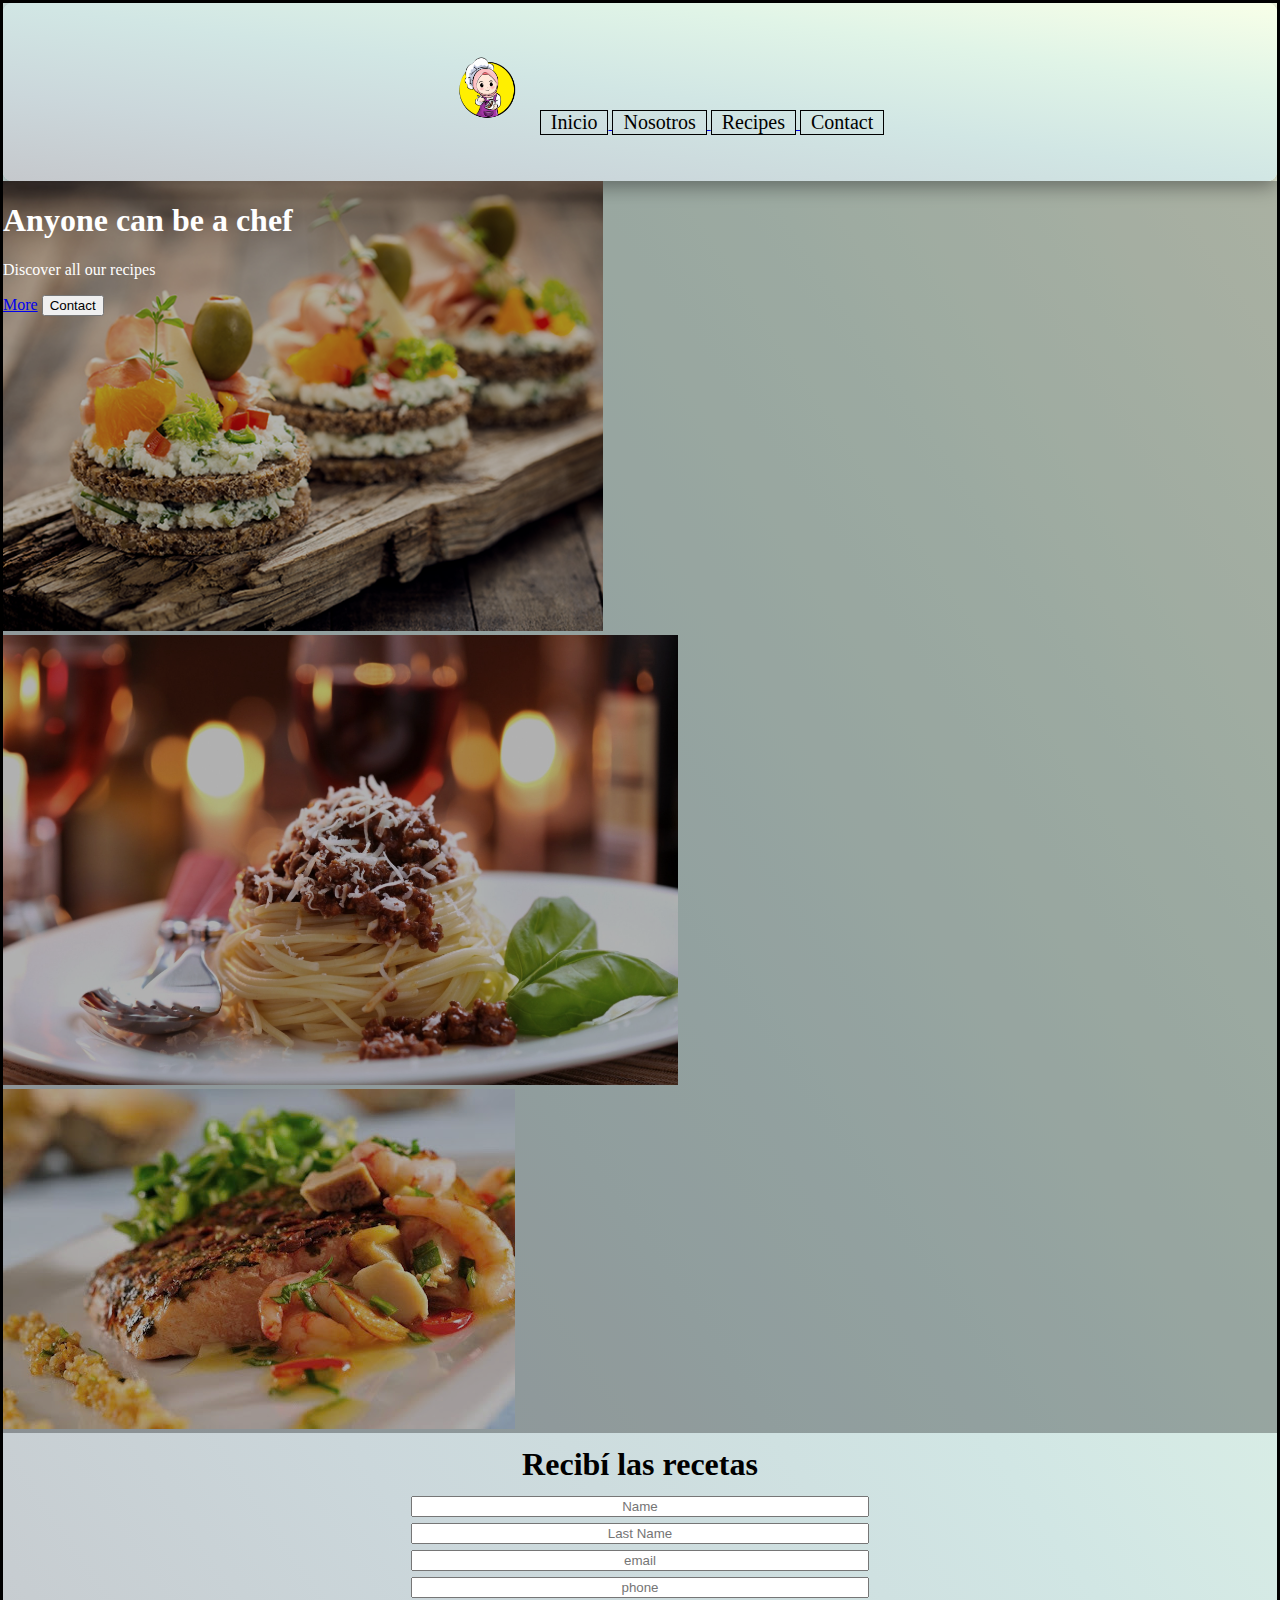
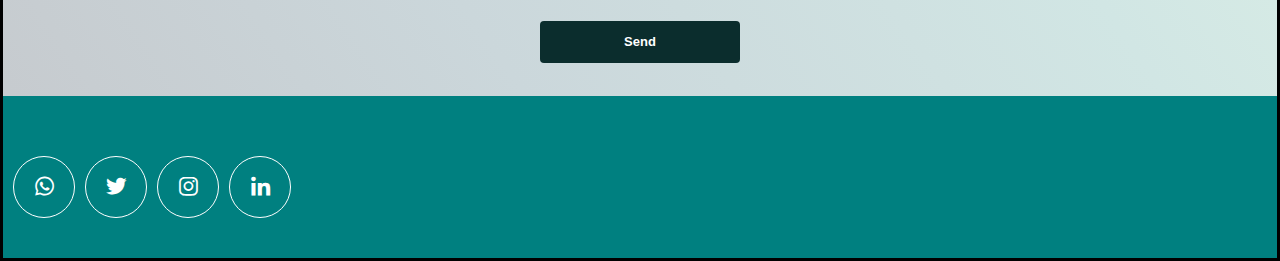
==== index.html @ 89fefa61 "edit-us-recipes-contact-add-new-style-in-footer" ====
<!DOCTYPE html>
<html lang="en">

<head>
    <meta charset="UTF-8">
    <meta http-equiv="X-UA-Compatible" content="IE=edge">
    <meta name="viewport" content="width=device-width, initial-scale=1.0">
    <link rel="stylesheet" href="./styles.css">
    <!-- Bootstrap CSS -->
    <link rel="stylesheet" href="https://stackpath.bootstrapcdn.com/bootstrap/4.1.3/css/bootstrap.min.css"
        integrity="sha384-MCw98/SFnGE8fJT3GXwEOngsV7Zt27NXFoaoApmYm81iuXoPkFOJwJ8ERdknLPMO" 
        crossorigin="anonymous">
        <link href="https://unpkg.com/boxicons@2.1.4/css/boxicons.min.css" rel="stylesheet" />
</head>
</head>
    <title>Page-proyect-receips</title>
</head>

<body class="body-date" data-spy="scroll" data-target="#navbar" data-offset="57">
    <header>


        <div class="Navbar">
            <nav>

                <ul>
                    <li>
                        <a href="#">
                            <img class="Logo" src="./assets/Logo.png.png" alt="Logo-png">

                        </a>
                    </li>


                    <a href="index.html">
                        <li class="buttom-navbar">Inicio</li>
                    </a>
                    <a href="./nosotros.html">
                        <li class="buttom-navbar">Nosotros</li>
                    </a>
                    <a href="./card.html">
                        <li class="buttom-navbar">Recipes</li>
                    </a>
                    <a href="./contactanos.html">
                        <li class="buttom-navbar">Contact</li>
                    </a>
                </ul>
            </nav>
        </div>
    </header>
    <main id="main">
        <div id="carousel" class="carousel slide carousel-fade" data-ride="carousel" data-pause="false">
            <div class="carousel-inner">
                <div class="carousel-item active">
                    <img class="d-block w-100" src="./assets/image1.jpg" alt="food 1">
                </div>
                <div class="carousel-item">
                    <img class="d-block w-100" src="./assets/image2.jpeg" alt="food 2">
                </div>
                <div class="carousel-item">
                    <img class="d-block w-100" src="./assets/image3.jpg" alt="food 3">
                </div>
                <div class="overlay">
                    <div class="container">
                        <div class="row align-items-center">
                            <div class="col-md-6 offset-md-6 text-center text-md-right">
                                <h1>Anyone can be a chef </h1>
                                <p class="d-none d-md-block">
                                    Discover all our recipes
                                </p>
                                <a href="#" class="btn btn-outline-light" data-toggle="modal">More</a>
                                <button type="button" class="btn btn-platzi" data-toggle="modal"
                                    data-target="#modalCompra">Contact</button>
                            </div>
                        </div>
                    </div>
                </div>
            </div>
        </div>
    </main>



    <div class="container-sm">
        <h1 class="Title-form">Recibí las recetas</h1>
        <input placeholder="Name" class="form-input" type="text">
        <input placeholder="Last Name" class="form-input" type="text">
        <input placeholder="email" class="form-input" type="text">
        <input placeholder="phone" class="form-input" type="text">
        <button placeholder="enviar" class="button-send">Send</button>
    </div>




    <footer id="contacto">
        <div class="contenedor footer-content">

            <div class="social-media">
                <a href="https://play.google.com/store/apps/details?id=com.whatsapp&hl=es_AR&gl=US" class="social-media-icon">
                    <i class="bx bxl-whatsapp"></i>
                </a>
                <a href="https://twitter.com/" class="social-media-icon">
                    <i class='bx bxl-twitter'></i>
                </a>
                <a href="https://www.instagram.com/" class="social-media-icon">
                <i class="bx bxl-instagram"></i>
                </a>
                <a href="https://www.linkedin.com/" class="social-media-icon">
                    <i class='bx bxl-linkedin'></i>
                </a>
            </div>
        </div>
    </footer>


    <!-- Optional JavaScript -->
    <!-- jQuery first, then Popper.js, then Bootstrap JS -->
    <script src="https://code.jquery.com/jquery-3.3.1.slim.min.js"
        integrity="sha384-q8i/X+965DzO0rT7abK41JStQIAqVgRVzpbzo5smXKp4YfRvH+8abtTE1Pi6jizo" crossorigin="anonymous">
        </script>
    <script src="https://cdnjs.cloudflare.com/ajax/libs/popper.js/1.14.3/umd/popper.min.js"
        integrity="sha384-ZMP7rVo3mIykV+2+9J3UJ46jBk0WLaUAdn689aCwoqbBJiSnjAK/l8WvCWPIPm49" crossorigin="anonymous">
        </script>
    <script src="https://stackpath.bootstrapcdn.com/bootstrap/4.1.3/js/bootstrap.min.js"
        integrity="sha384-ChfqqxuZUCnJSK3+MXmPNIyE6ZbWh2IMqE241rYiqJxyMiZ6OW/JmZQ5stwEULTy" crossorigin="anonymous">
        </script>
    <script src="index.js"></script>
</body>

</html>
---- styles.css ----
body{
  margin: auto;
  background-image: linear-gradient(to right top, #c5c8cc, #cbd7db, #d1e6e4, #e0f4e7, #f8ffe8);
  border: solid;
}

nav {
  
  background-image: linear-gradient(to right top, #c5c8cc, #cbd7db, #d1e6e4, #e0f4e7, #f8ffe8);
    border-radius: 9px;
    padding: 30px;
    box-shadow: 0 5px 20px rgba(0, 0, 0, 0.4);
    text-align: center;
    display: block;
  }

  nav ul li {
    display: inline-block;
    list-style: none;
    font-size: 20px;
    padding: 0 10px;
    margin:  0px;
    cursor: pointer;
    position: relative;
    text-decoration: none;
    color:black;
    
  }
a :hover {
    background-color: #B39DDB;
    color: #ffffff;
 
    
}

  
  #main .carousel-inner img {
    max-height: 50vh;
    object-fit: cover;
    filter: grayscale(20%);
  }
  
  #carousel {
    position: relative;
  }
  
  #carousel .overlay {
    position: absolute;
    top: 0;
    bottom: 0;
    left: 0;
    right: 0;
    background-color: rgba(0, 0, 0, 0.3);
    color: white;
  }
  
  
  #carousel .overlay .container,
  #carousel .overlay .row {
    height: 100%;
  }
  
#place-time {
    background-color: #3c9d9b;
    color: white;
    margin: 0%;
  
  }
  
 #place-time img {
    max-width: 100%;
    
  }
.Logo{
    width: 80px;
    height: auto;
  }




.buttom-navbar{
    border: 1px solid black;
}

.Title-form{
text-align:center;
color:black;
font-size:2rem;
margin:0px;
padding: 10px;
 }

.form{
flex-direction: column;
width: 100%;
justify-content: center;
display: flex;
align-items: center;
justify-content: center;
margin:40px;


 }
.form-input{
width: 450px;
text-align: center;
margin: 3px;
}
.container-sm{
text-align: center;
margin: 3px;
display: flex;
flex-direction: column;
align-items: center;
}

.button-send{
 background-color:#0b2d2d;
 border:0px;
 border-radius:4px;color:#ffffff;
 display:inline-block;
 font-family:sans-serif;
 font-size:13px;
 font-weight:bold;
 line-height:40px;
 text-align:center;
 text-decoration:none;
 width:200px;
 margin-top: 20px;
 margin-bottom: 30px;
}
.form-control{
margin: 5%;
}

.container-cards{
 align-items:center;
 display: flex;
 margin: 5% 20% ;

}

.card{
  display: block;
  text-align: center;
  margin: 10px;

  background-color: #0e728b;
}

div.link-navegation{
  display: flex;
  align-items: center;
  margin-left: 40%;
}
/* CARD NOSOTROS */

.link-navegation a{
  margin: 5px;
  text-decoration: underline;
}


/*footer*/

.footer {
    background: hsl(172, 66%, 37%);
    padding-bottom: 0.1px;
}

.footer-content {
    display: flex;
    align-items: center;
    flex-wrap: wrap;
    padding-top: 60px;
    padding-bottom: 40px;
}


.social-media {
    width: 50%;
    display: flex;
    justify-content: flex-start;
}

.social-media-icon {
    display: inline-block;
    margin-left: 10px;
    width: 60px;
    height: 60px;
    border: 1px solid white;
    border-radius: 50%;
    text-align: center;
    color: white
}

.social-media-icon:hover {
    background-color: #fff;
}

.social-media-icon i {
    font-size:25px;
    line-height: 60px;
}

.line {
    width: 90%;
    max-width: 1200px;
    margin: 40px auto;
    height: 3px;
    background-color: white;
    margin-bottom: 60px;


}
#contacto{
  background-color: teal;
}
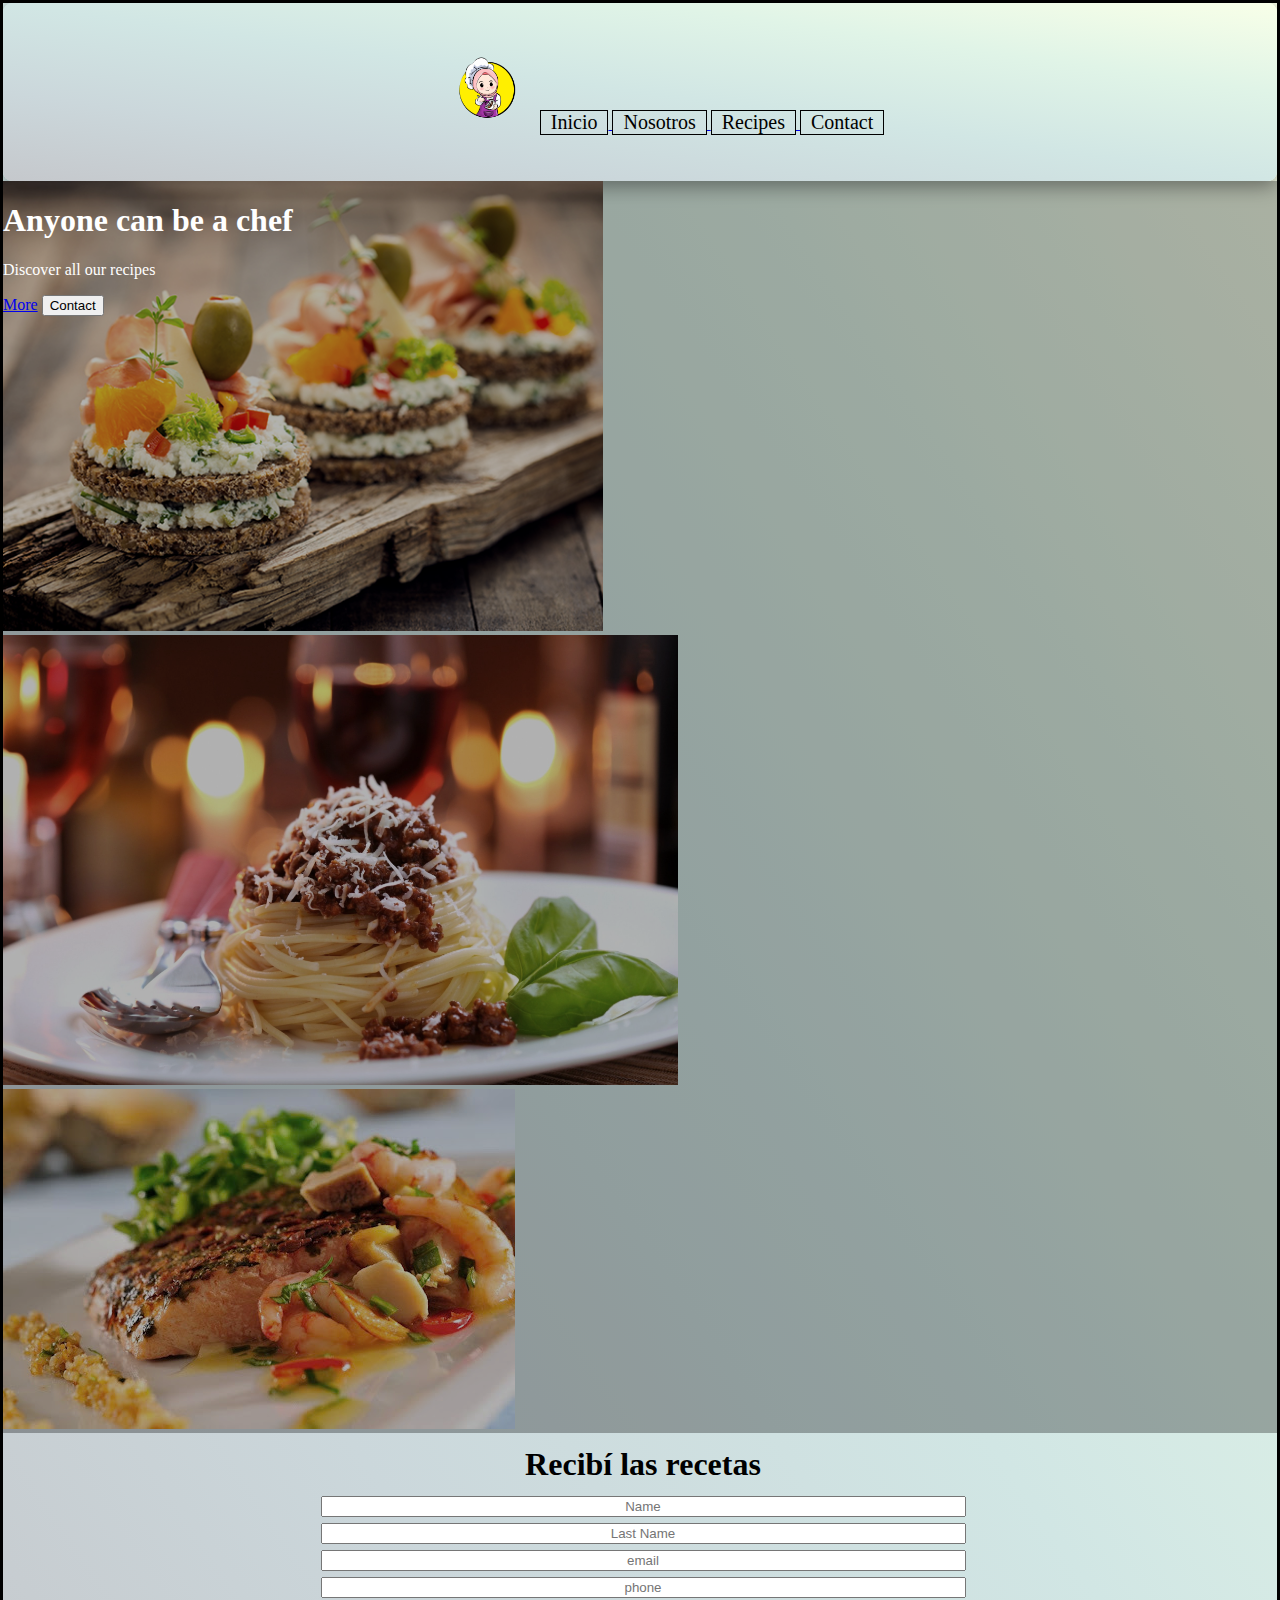
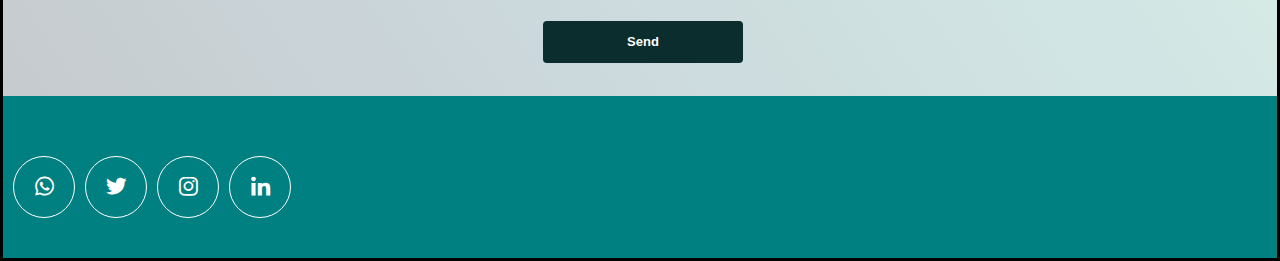
==== commit 4d0dcca0: "edit-form-responsive" ====
--- a/index.html
+++ b/index.html
@@ -87,14 +87,14 @@
         <input placeholder="Last Name" class="form-input" type="text">
         <input placeholder="email" class="form-input" type="text">
         <input placeholder="phone" class="form-input" type="text">
-        <button placeholder="enviar" class="button-send">Send</button>
+        <button placeholder="send" class="button-send">Send</button>
     </div>
 
 
 
 
     <footer id="contacto">
-        <div class="contenedor footer-content">
+        <div class="footer-content">
 
             <div class="social-media">
                 <a href="https://play.google.com/store/apps/details?id=com.whatsapp&hl=es_AR&gl=US" class="social-media-icon">
--- a/styles.css
+++ b/styles.css
@@ -14,7 +14,7 @@
     display: block;
   }
 
-  nav ul li {
+ul li {
     display: inline-block;
     list-style: none;
     font-size: 20px;
@@ -103,7 +103,7 @@
 
  }
 .form-input{
-width: 450px;
+width: 50%;
 text-align: center;
 margin: 3px;
 }
@@ -113,6 +113,7 @@
 display: flex;
 flex-direction: column;
 align-items: center;
+width: 100%;
 }
 
 .button-send{
@@ -202,6 +203,7 @@
 .social-media-icon i {
     font-size:25px;
     line-height: 60px;
+    width: 60px;
 }
 
 .line {
@@ -216,4 +218,8 @@
 }
 #contacto{
   background-color: teal;
+}
+.container-sm{
+  max-width: 100%;
+
 }